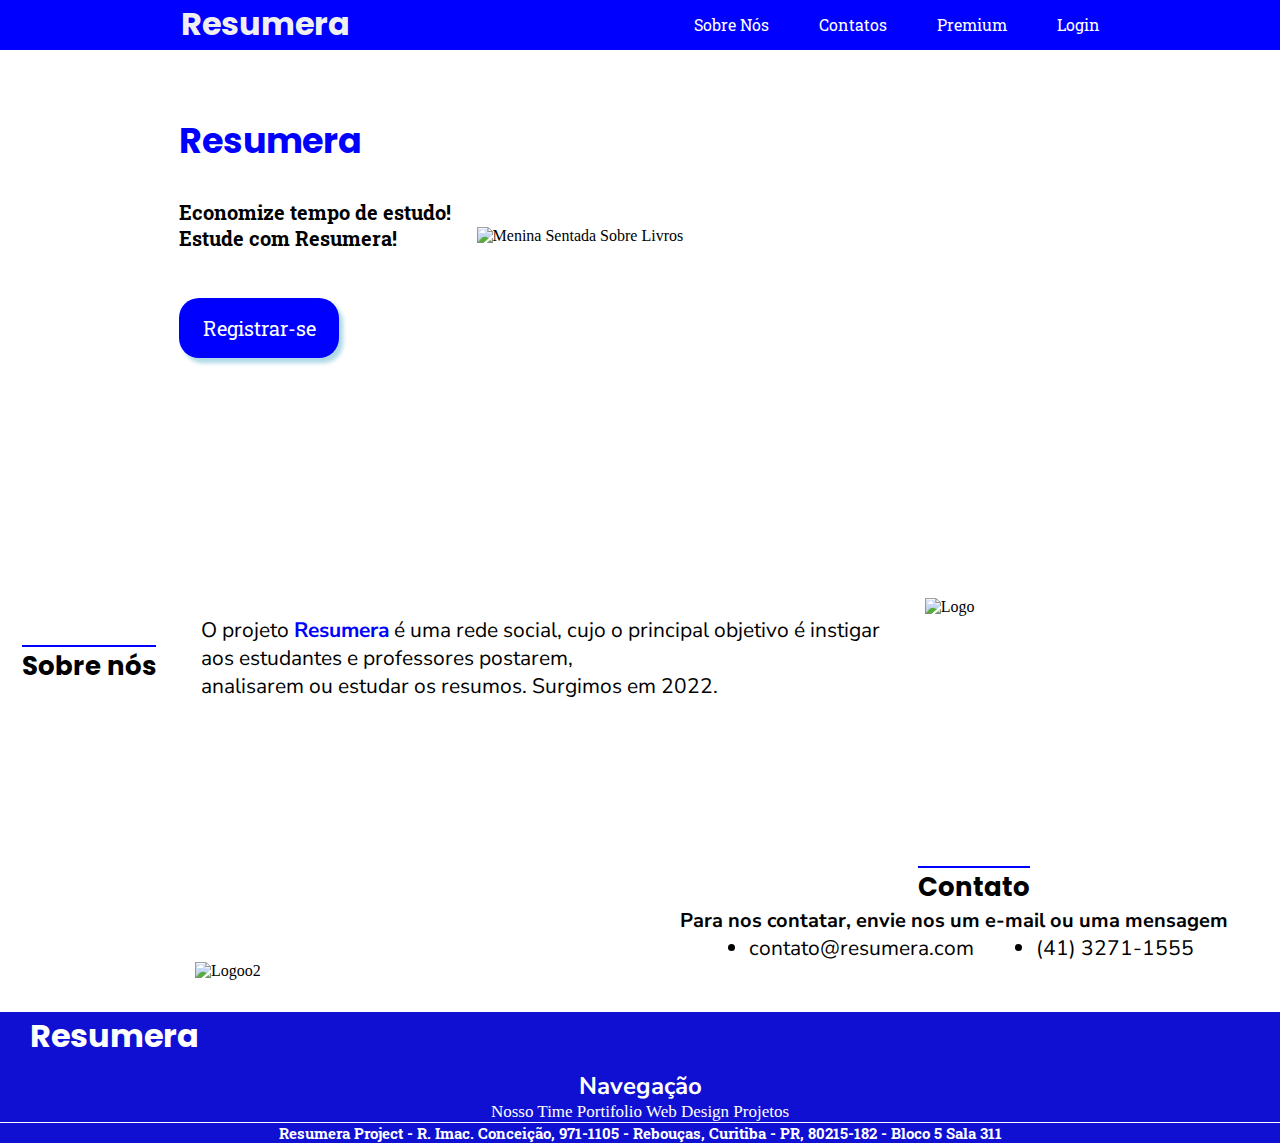
==== index.html @ fd85582f "Commit - ADD" ====
<!DOCTYPE html>
<html lang="pt-br">
<head>
    <meta charset="UTF-8">
    <meta http-equiv="X-UA-Compatible" content="IE=edge">
    <meta name="viewport" content="width=device-width, initial-scale=1.0">
    <link rel="stylesheet" href="styles.css">
    <link rel="icon" href="midia/merinha2.png">
    <title>Resumera - Resuma seu estudo e tempo!</title>
</head>
<body>

    <header class="cabecalho">
        <h1 class="logo">Resumera</h1>
        <nav class="cabecalho-menu">
            <a class="cabecalho-menu" href="#sobrenos">Sobre Nós</a>
            <a class="cabecalho-menu" href="#contatos">Contatos</a>
            <a class="cabecalho-menu" href="www.youtube.com">Premium</a>
            <a class="cabecalho-menu" href="www.youtube.com">Login</a>
        </nav>
    </header>

    <main class="conteudo">
        <section class="conteudo-principal">
            <div class="conteudo-principal-escrito">
                <h1 class="logo-title">Resumera</h1>
                <h2 class="conteudo-principal-sub">Economize tempo de estudo! <br> Estude com Resumera!</h2>
                <button class="botao">Registrar-se</button>
            </div>
            <img class="imagem-principal" src="midia/imagemprincipal2.png" alt="Menina Sentada Sobre Livros" width="71%">
        </section>
        
        <section id="sobrenos" class="conteudo-secundario">
            <h3 class="sobrenos-titulo">Sobre nós</h3>
            <p class="sobrenos-sub">O projeto <strong>Resumera</strong> é uma rede social, cujo o principal objetivo é instigar <br> aos estudantes e professores postarem, <br> analisarem ou estudar os resumos. Surgimos em 2022.</p>
            <img src="midia/sobrenos.png" alt="Logo" width="26%" class="Jovens dando tchau">
        </section>
        <section>
            <div id="contatos" class="contatos">
                <h3 class="contatos-titulo">Contato</h3>
                <h4 class="contatos-sub">Para nos contatar, envie nos um e-mail ou uma mensagem</h4>
                <ul class="contatos-options">
                    <li>contato@resumera.com</li>
                    <li>(41) 3271-1555</li>
                </ul>
            </div>
            <img class="img-contato" src="midia/contato.png" alt="Logoo2" width="29%">
        </section>
    </main>

    <footer class="rodape" width="40%">
        <h1 class="rodape-logo">Resumera</h1>
        <h2 class="rodape-nav">Navegação</h2>
        <nav class="rodape-contain">
            Nosso Time
            Portifolio
            Web Design
            Projetos
        </nav>
        <h3 class="rodape-sub">Resumera Project - R. Imac. Conceição, 971-1105 - Rebouças, Curitiba - PR, 80215-182 - Bloco 5 Sala 311</h3>

    </footer>
</body>
</html>
---- styles.css ----
@import url('https://fonts.googleapis.com/css2?family=Poppins&family=Roboto+Slab&display=swap');
@import url('https://fonts.googleapis.com/css2?family=Nunito+Sans&display=swap');

/* font-family: 'Poppins', sans-serif;
font-family: 'Roboto Slab', serif; */
/* font-family: 'Nunito Sans', sans-serif; */

* {
    padding: 0;
    margin: 0;
    text-decoration: none;
    box-sizing: border-box;
}

strong {
    color: blue;
}

/* CABEÇALHO */

.cabecalho {
    background-color: blue;
    display: flex;
    gap: 42px;
    flex-direction: row;
    align-items: center;
    justify-content: space-around;
}

.cabecalho-menu{
    display: flex;
    gap: 50px;
    color: white;
    font-family: 'Roboto Slab', serif;
    font-weight: 400;
}

.cabecalho-menu:hover {
    color: lightblue;
}

.logo {
    font-family: 'Poppins', sans-serif;
    color: #efefef;
    width: 110px;
}

/* CONTEUDO */

.logo-title {
    font-family: 'Poppins', sans-serif;
    color: blue;
    font-size: 35px;
}

.conteudo {
    border-top: 2px solid blue;
}

.conteudo-principal {
    margin-top: 5%;
    margin-left: 13%;
    display: flex;
    flex-direction: row;
    align-items: center;
    justify-content: space-around;
}

.conteudo-principal-escrito {
    color: black;
    display: flex;
    flex-direction: column;
    gap: 32px;
}

.conteudo-principal-sub {
    font-family: 'Roboto Slab', serif;
    font-size: 20px
}

.botao {
    margin-top: 15px;
    background-color: blue;
    color: white;
    width: 160px;
    height: 60px;
    border: none;
    box-shadow: 4px 5px 4px lightblue;
    border-radius: 20px;
    font-family: 'Roboto Slab', serif;
    font-size: 20px;
    font-weight: 400;
}
.botao:hover {
    background-color: rgb(80, 19, 177);
}



/* ================SOBRE NÓS================= */

.conteudo-secundario {
    display: flex;
    flex-direction: row;
    align-items: center;
    justify-content: space-around;
    margin-top: 156px;
}

.sobrenos-titulo {
    position: relative;
    top: 52px;
    align-items: center;
    border-top: 2px solid blue;
    margin-top: 12px;
    font-family: 'Poppins', sans-serif;
    font-size: 26px;
}

.sobrenos-sub {
    margin-top: 102px;
    font-size: 21px;
    font-family: 'Nunito Sans', sans-serif;
    justify-content: space-between;
}

/* =============CONTATOS======================== */

.contatos {
    display: flex;
    flex-direction: column;
    align-items: flex-end;
    text-align: right;
    margin-top: 166px;
    justify-content: space-around;
}

.contatos-titulo {
    border-top: 2px solid blue;
    font-family: 'Poppins', sans-serif;
    font-size: 26px;
    margin-right: 250px;
}

.contatos-sub {
    font-family: 'Nunito Sans', sans-serif;
    font-size: 20px;    
    margin-right: 52px;
}

.contatos-options {
    display: flex;
    flex-direction: row;
    justify-content: space-around;
    font-size: 21px;
    gap: 62px;
    margin-right: 86px;
    font-family: 'Nunito Sans', sans-serif;
}

.img-contato {
    margin-left: 195px;
    margin-top:-185px;
    margin-bottom: 12px;
}

/* RODAPÉ */

footer {
    background-color: rgb(16, 16, 211);
    margin-top: 20px;
    color: white;
}

.rodape-logo {
    font-family: 'Poppins', sans-serif;
    color: white;
    width: 110px;
    margin-left: 30px;
}

.rodape-contain {
    display: flex;
    gap: 42px;
    flex-direction: row;
    align-items: center;
    justify-content: space-around;
    font-size: 17px;
}

.rodape-nav {
    font-family: 'Nunito Sans', sans-serif;
    align-items: center;
    text-align: center;
    margin-top: 10px;
}

.rodape-sub {
    font-family: 'Roboto Slab', serif;
    font-size: 15px;
    text-align: center;
    border-top: 1px solid white;
}
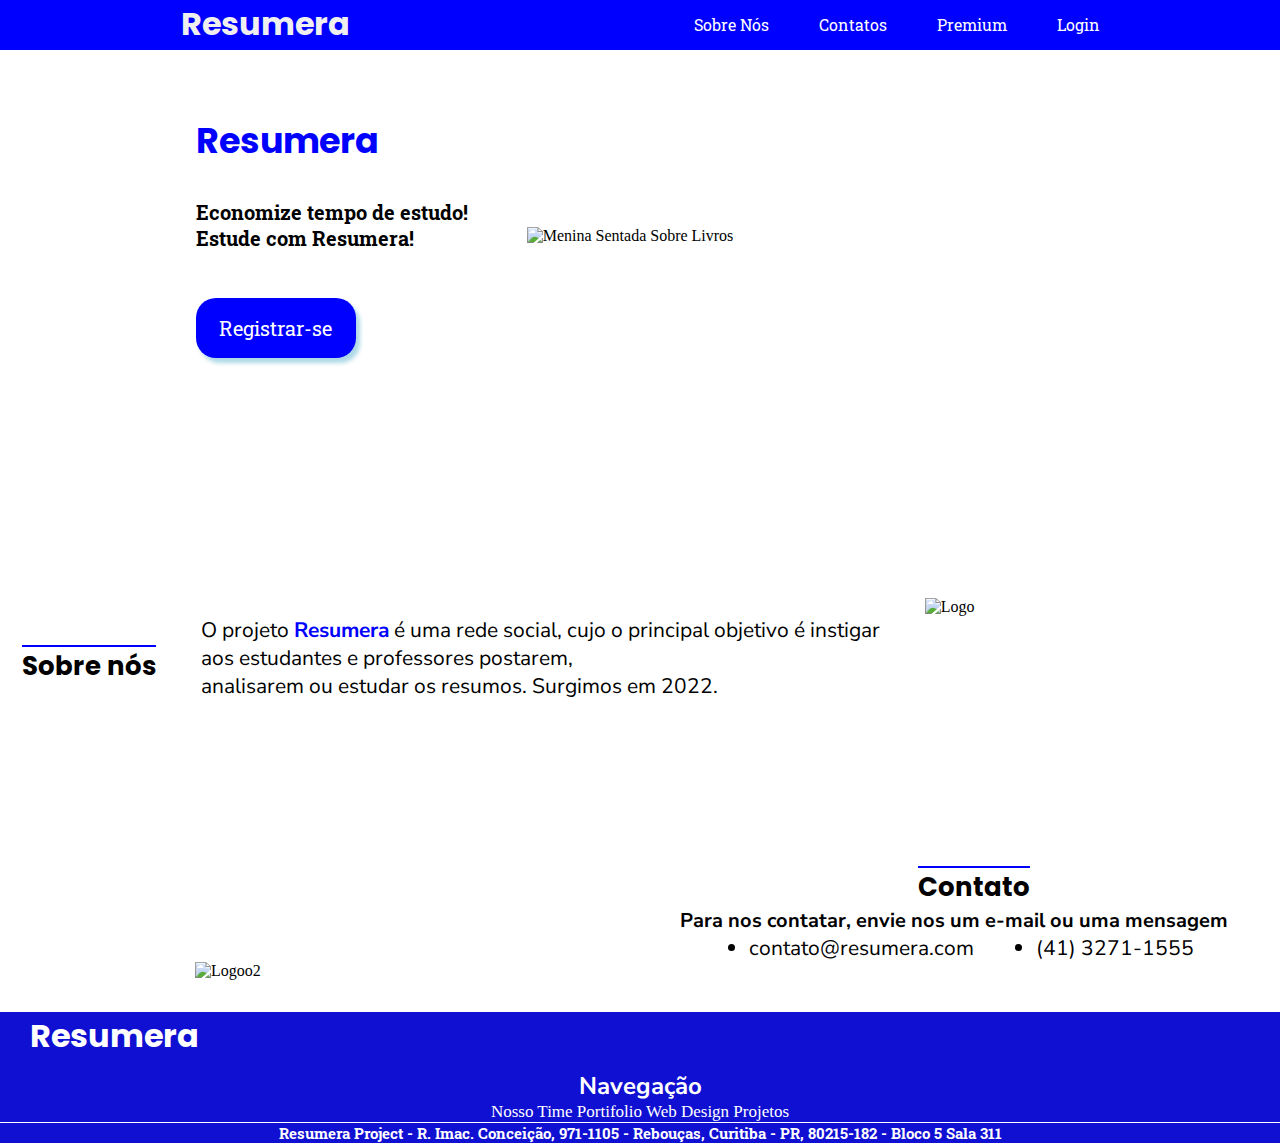
==== commit 77c72eef: "img" ====
--- a/index.html
+++ b/index.html
@@ -27,7 +27,7 @@
                 <h2 class="conteudo-principal-sub">Economize tempo de estudo! <br> Estude com Resumera!</h2>
                 <button class="botao">Registrar-se</button>
             </div>
-            <img class="imagem-principal" src="midia/imagemprincipal2.png" alt="Menina Sentada Sobre Livros" width="71%">
+            <img class="imagem-principal" src="midia/imagemprincipal2.png" alt="Menina Sentada Sobre Livros" width="65%">
         </section>
         
         <section id="sobrenos" class="conteudo-secundario">
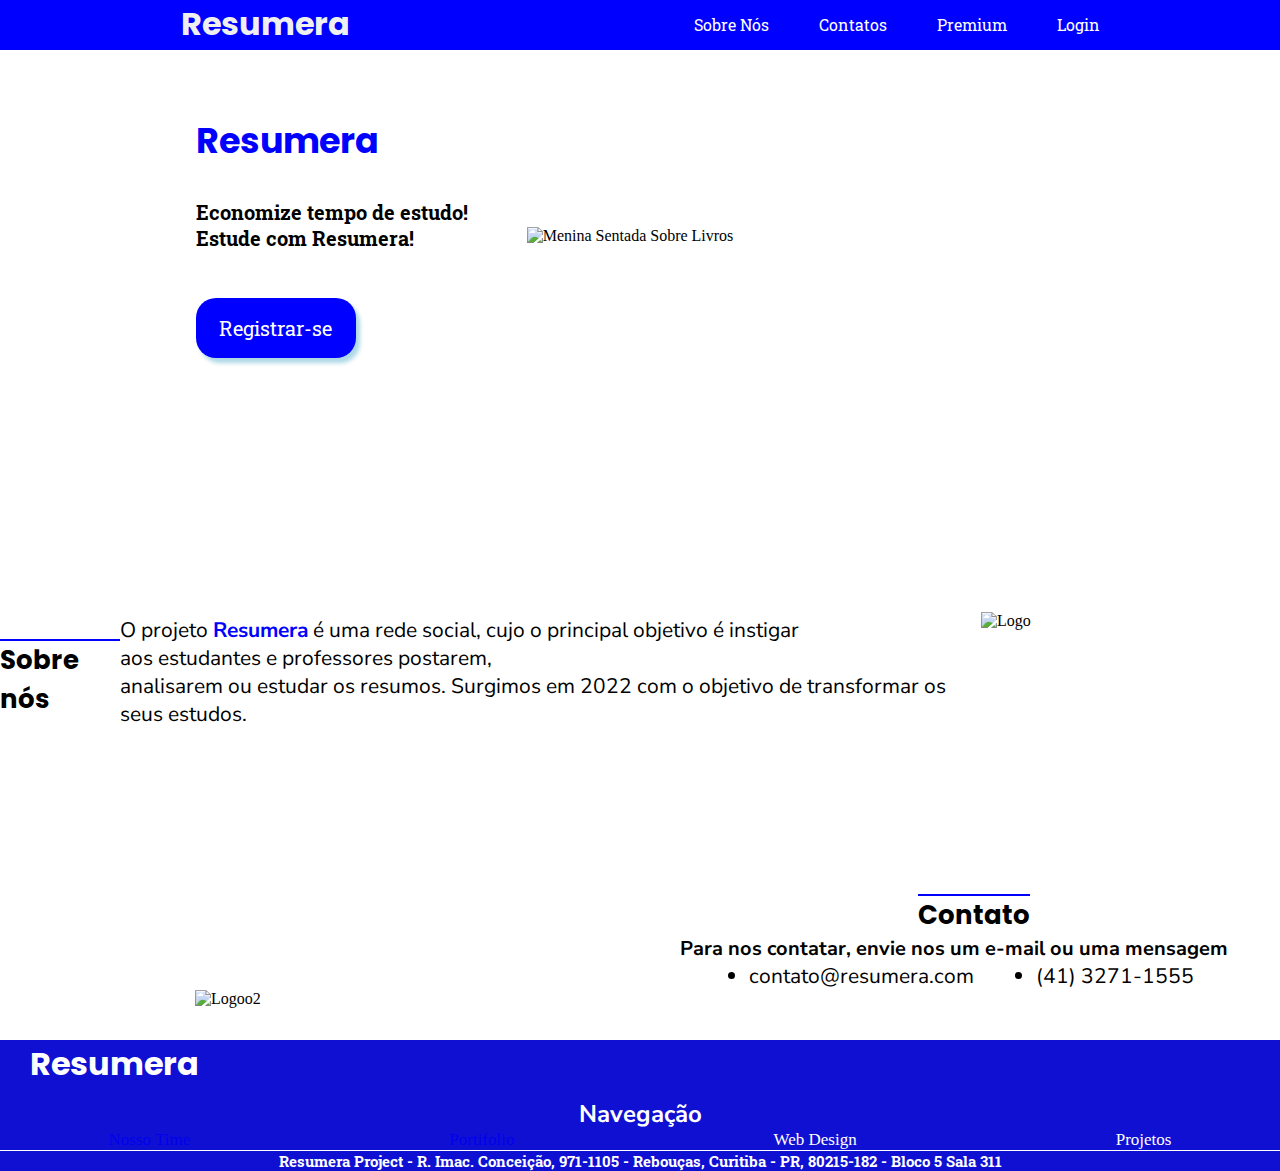
==== commit 274ebdeb: "Merge pull request #4 from Gbex204/Diogo" ====
--- a/index.html
+++ b/index.html
@@ -32,7 +32,7 @@
         
         <section id="sobrenos" class="conteudo-secundario">
             <h3 class="sobrenos-titulo">Sobre nós</h3>
-            <p class="sobrenos-sub">O projeto <strong>Resumera</strong> é uma rede social, cujo o principal objetivo é instigar <br> aos estudantes e professores postarem, <br> analisarem ou estudar os resumos. Surgimos em 2022.</p>
+            <p class="sobrenos-sub">O projeto <strong>Resumera</strong> é uma rede social, cujo o principal objetivo é instigar <br> aos estudantes e professores postarem, <br> analisarem ou estudar os resumos. Surgimos em 2022 com o objetivo de transformar os seus estudos.</p>
             <img src="midia/sobrenos.png" alt="Logo" width="26%" class="Jovens dando tchau">
         </section>
         <section>
@@ -52,13 +52,12 @@
         <h1 class="rodape-logo">Resumera</h1>
         <h2 class="rodape-nav">Navegação</h2>
         <nav class="rodape-contain">
-            Nosso Time
-            Portifolio
-            Web Design
-            Projetos
+            <a class="rodape-contain" href="#">Nosso Time</a>
+            <a class="rodape-contain" href="https://github.com/Gbex204/Projeto.Resumera.2022" target="_blank">Portifolio</a>
+            <p class="rodape-contain" href="#">Web Design</p>
+            <p class="rodape-contain" href="#">Projetos</p>
         </nav>
         <h3 class="rodape-sub">Resumera Project - R. Imac. Conceição, 971-1105 - Rebouças, Curitiba - PR, 80215-182 - Bloco 5 Sala 311</h3>
-
     </footer>
 </body>
 </html>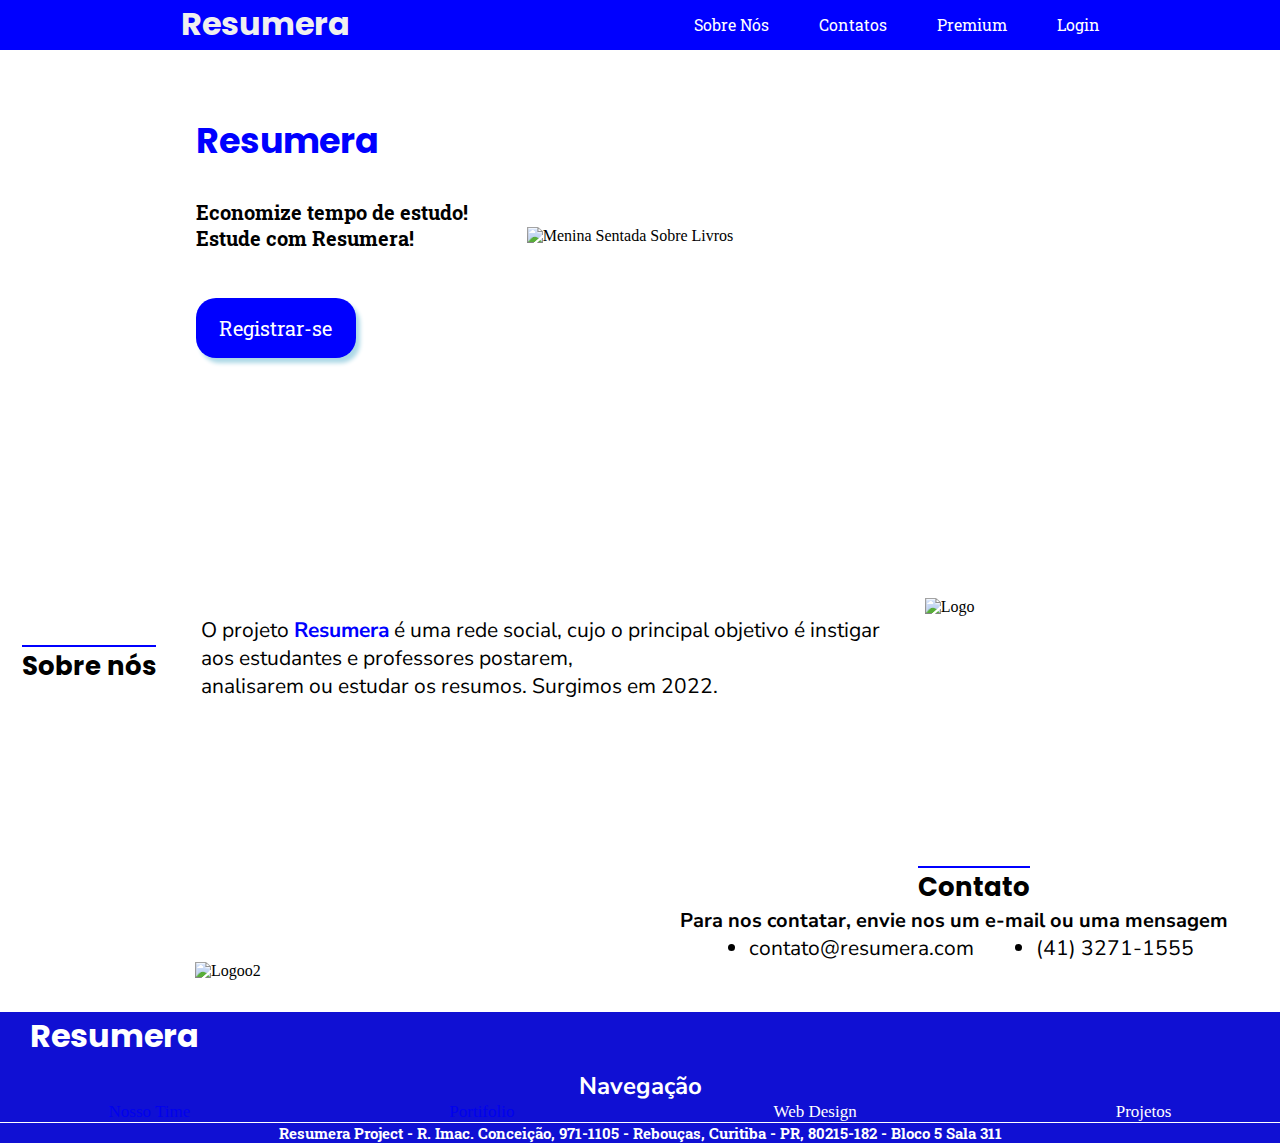
==== commit faf9bc74: "MAIN" ====
--- a/index.html
+++ b/index.html
@@ -32,7 +32,7 @@
         
         <section id="sobrenos" class="conteudo-secundario">
             <h3 class="sobrenos-titulo">Sobre nós</h3>
-            <p class="sobrenos-sub">O projeto <strong>Resumera</strong> é uma rede social, cujo o principal objetivo é instigar <br> aos estudantes e professores postarem, <br> analisarem ou estudar os resumos. Surgimos em 2022 com o objetivo de transformar os seus estudos.</p>
+            <p class="sobrenos-sub">O projeto <strong>Resumera</strong> é uma rede social, cujo o principal objetivo é instigar <br> aos estudantes e professores postarem, <br> analisarem ou estudar os resumos. Surgimos em 2022.</p>
             <img src="midia/sobrenos.png" alt="Logo" width="26%" class="Jovens dando tchau">
         </section>
         <section>
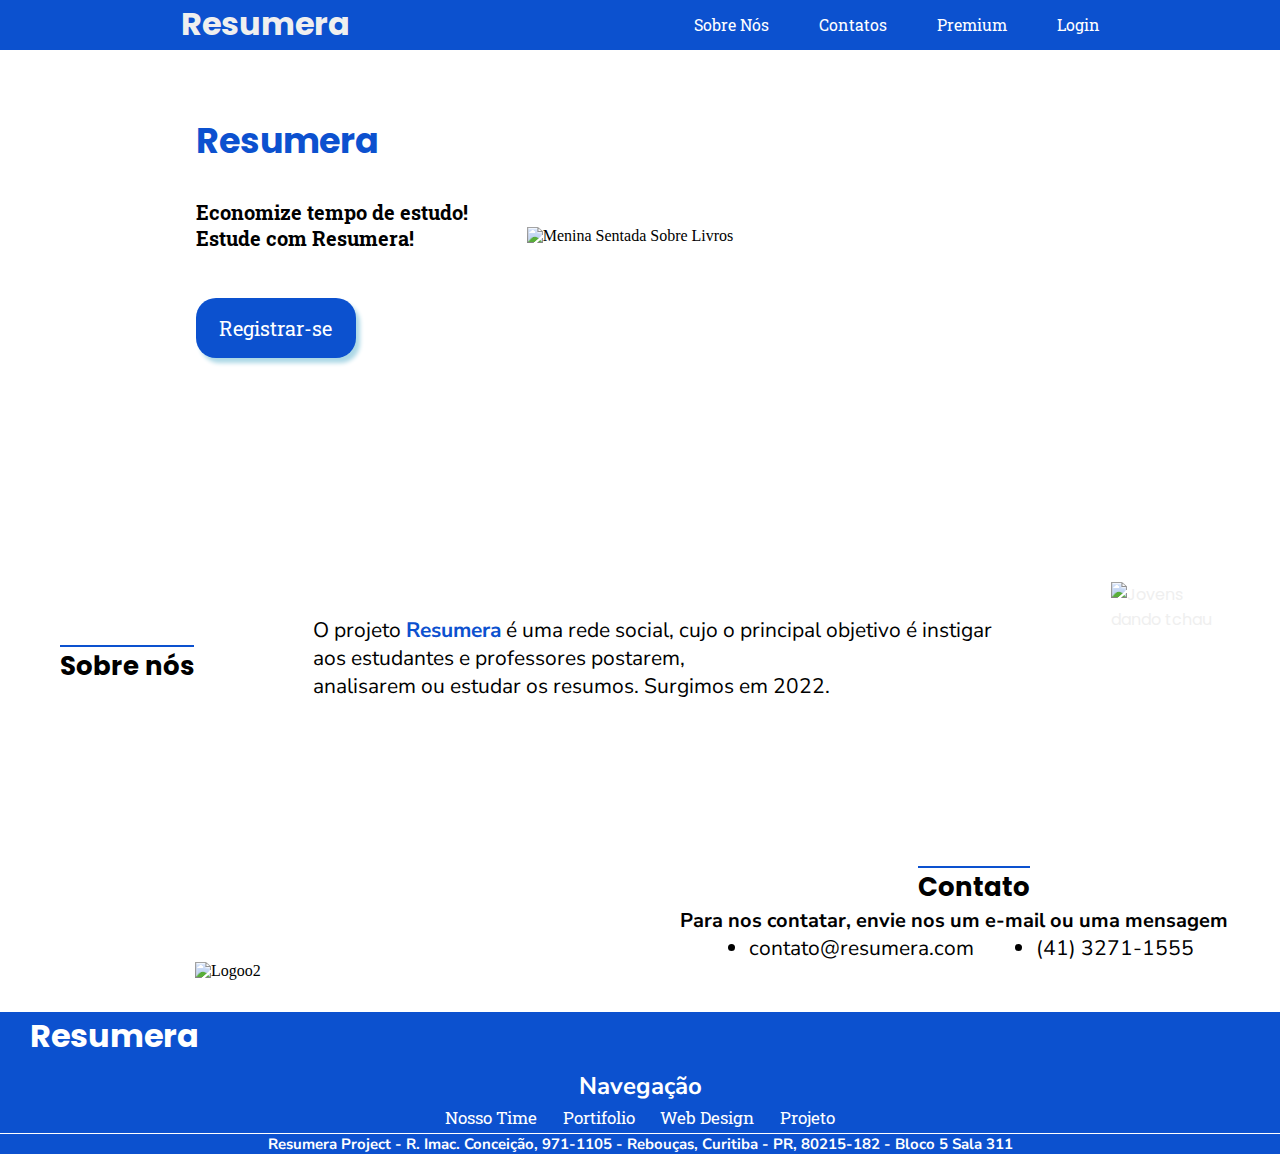
==== commit 455039a3: "Merge pull request #5 from Gbex204/Diogo" ====
--- a/index.html
+++ b/index.html
@@ -33,7 +33,7 @@
         <section id="sobrenos" class="conteudo-secundario">
             <h3 class="sobrenos-titulo">Sobre nós</h3>
             <p class="sobrenos-sub">O projeto <strong>Resumera</strong> é uma rede social, cujo o principal objetivo é instigar <br> aos estudantes e professores postarem, <br> analisarem ou estudar os resumos. Surgimos em 2022.</p>
-            <img src="midia/sobrenos.png" alt="Logo" width="26%" class="Jovens dando tchau">
+            <img src="midia/sobrenos.png" alt="Jovens dando tchau" width="26%" class="logo">
         </section>
         <section>
             <div id="contatos" class="contatos">
@@ -54,8 +54,8 @@
         <nav class="rodape-contain">
             <a class="rodape-contain" href="#">Nosso Time</a>
             <a class="rodape-contain" href="https://github.com/Gbex204/Projeto.Resumera.2022" target="_blank">Portifolio</a>
-            <p class="rodape-contain" href="#">Web Design</p>
-            <p class="rodape-contain" href="#">Projetos</p>
+            <a class="rodape-contain" href="#">Web Design</a>
+            <a class="rodape-contain" href="https://trello.com/b/6v7cFsYJ" target="_blank">Projeto</a>
         </nav>
         <h3 class="rodape-sub">Resumera Project - R. Imac. Conceição, 971-1105 - Rebouças, Curitiba - PR, 80215-182 - Bloco 5 Sala 311</h3>
     </footer>
--- a/styles.css
+++ b/styles.css
@@ -13,13 +13,13 @@
 }
 
 strong {
-    color: blue;
+    color: #0c51cf;
 }
 
 /* CABEÇALHO */
 
 .cabecalho {
-    background-color: blue;
+    background-color: #0c51cf;
     display: flex;
     gap: 42px;
     flex-direction: row;
@@ -35,8 +35,8 @@
     font-weight: 400;
 }
 
-.cabecalho-menu:hover {
-    color: lightblue;
+.cabecalho nav a:hover {
+   text-decoration: underline;
 }
 
 .logo {
@@ -49,12 +49,12 @@
 
 .logo-title {
     font-family: 'Poppins', sans-serif;
-    color: blue;
+    color: #0c51cf;
     font-size: 35px;
 }
 
 .conteudo {
-    border-top: 2px solid blue;
+    border-top: 2px solid #0c51cf;
 }
 
 .conteudo-principal {
@@ -80,7 +80,7 @@
 
 .botao {
     margin-top: 15px;
-    background-color: blue;
+    background-color: #0c51cf;
     color: white;
     width: 160px;
     height: 60px;
@@ -92,9 +92,14 @@
     font-weight: 400;
 }
 .botao:hover {
-    background-color: rgb(80, 19, 177);
-}
-
+    background-color: #6975ad;
+}
+
+.imagem-principal {
+    transition-timing-function: ease;
+    transition-duration: 2s;
+    transition-delay: 2s;
+}
 
 
 /* ================SOBRE NÓS================= */
@@ -111,7 +116,7 @@
     position: relative;
     top: 52px;
     align-items: center;
-    border-top: 2px solid blue;
+    border-top: 2px solid #0c51cf;
     margin-top: 12px;
     font-family: 'Poppins', sans-serif;
     font-size: 26px;
@@ -136,7 +141,7 @@
 }
 
 .contatos-titulo {
-    border-top: 2px solid blue;
+    border-top: 2px solid #0c51cf;
     font-family: 'Poppins', sans-serif;
     font-size: 26px;
     margin-right: 250px;
@@ -167,7 +172,7 @@
 /* RODAPÉ */
 
 footer {
-    background-color: rgb(16, 16, 211);
+    background-color: #0c51cf;
     margin-top: 20px;
     color: white;
 }
@@ -181,11 +186,16 @@
 
 .rodape-contain {
     display: flex;
-    gap: 42px;
-    flex-direction: row;
-    align-items: center;
-    justify-content: space-around;
+    gap: 2%;
+    flex-direction: row;
+    align-items: center;
+    justify-content: center;
     font-size: 17px;
+    font-family: 'Roboto Slab', serif;
+    margin-top: 2px;
+    margin-bottom: 2px;
+    text-decoration: none;
+    color: white;
 }
 
 .rodape-nav {
@@ -193,11 +203,17 @@
     align-items: center;
     text-align: center;
     margin-top: 10px;
+    
 }
 
 .rodape-sub {
-    font-family: 'Roboto Slab', serif;
+    font-family: 'Nunito Sans', sans-serif;
     font-size: 15px;
     text-align: center;
     border-top: 1px solid white;
+}
+
+.rodape-contain a:hover {
+    text-decoration: underline;
+    color: #233961;
 }